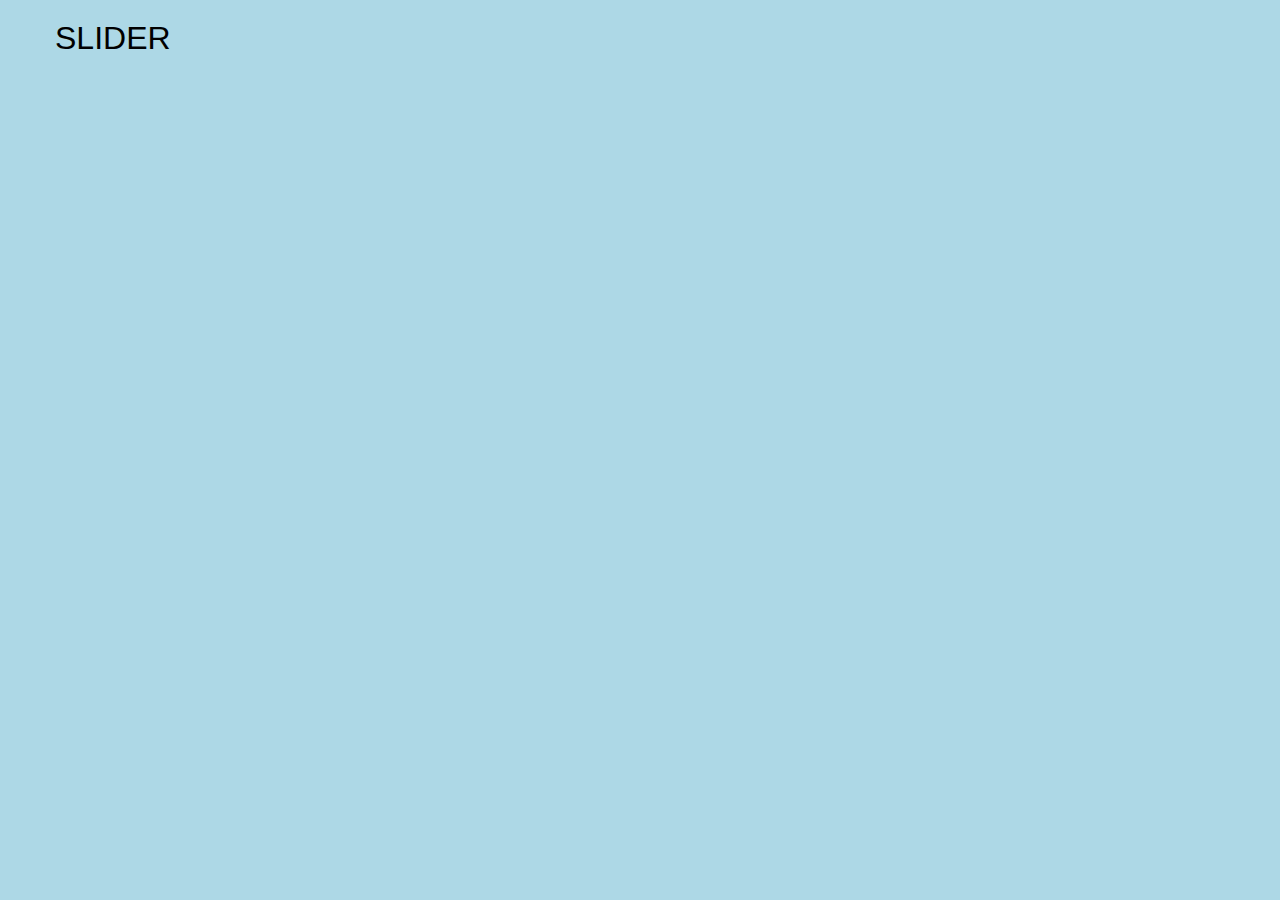
==== index.html @ 8c3f123d "finished slider" ====
<!DOCTYPE html>
<html lang="en">
<head>
    <meta charset="UTF-8">
    <meta http-equiv="X-UA-Compatible" content="IE=edge">
    <meta name="viewport" content="width=device-width, initial-scale=1.0">
    <title>Document</title>
    <link rel="stylesheet" href="./style.css">
</head>
<body>
    <main class="app-wrapper">
        <div class="container">
            <nav>
                <a href="./sliderVueJS/index.html">Slider</a>
            </nav>
        </div>
    </main>
</body>
</html>
---- style.css ----
/* global */
* {
    box-sizing: border-box;
    font-family: sans-serif;
}

body,
html {
    height: 100%;
    margin: 0;
}

.container {
    width: 100%;
    max-width: 1200px;
    padding: 0 15px;
    margin: 0 auto;
}

.app-wrapper {
    min-height: 100%;
    background-color: lightblue;
    padding: 20px 0;
}

a {
    text-decoration: none;
    color: black;
    font-size: 2rem;
    text-transform: uppercase;
}

nav {
    display: flex;
    justify-content: space-between;
    gap: 20px;
    width: 100%;
    margin-bottom: 2rem;
}

/* slider part */

.slider-wrapper {
    display: flex;
    flex-flow: column;
    align-items: center;
    height: 700px;
}

.slider-inner {
    display: flex;
    flex-direction: row-reverse;
    width: 100%;
    overflow: hidden;
    margin-bottom: 2rem;
    position: relative;
    height: 100%;
}

.slide {
    flex-basis: 100%;
    width: 100%;
    min-width: 100%;
    padding: 0 10px;
    height: 100%;
    position: relative;
    display: flex;
    flex-flow: column;
    align-items: center;
    position: absolute;
    left: 0;
    top: 0;
    opacity: 0;
    visibility: hidden;
    transition: opacity 0.4s;
}

.slide.active {
    opacity: 1;
    visibility: visible;
}

.slide img {
    object-fit: cover;
    width: 100%;
    height: 100%;
}

.slide .title {
    position: absolute;
    background-color: #fff;
    font-size: 2rem;
    padding: 5px 20px;
    bottom: 0;
}

.slider-controls {
    display: flex;
    justify-content: center;
    align-items: center;
    gap: 30px;
}

.btn {
    font-size: 2rem;
    font-weight: bold;
    background-color: transparent;
    border: 4px solid;
    color: black;
    display: flex;
    align-items: center;
    justify-content: center;
    cursor: pointer;
    padding: 5px 20px;
    border-radius: 10px;
}
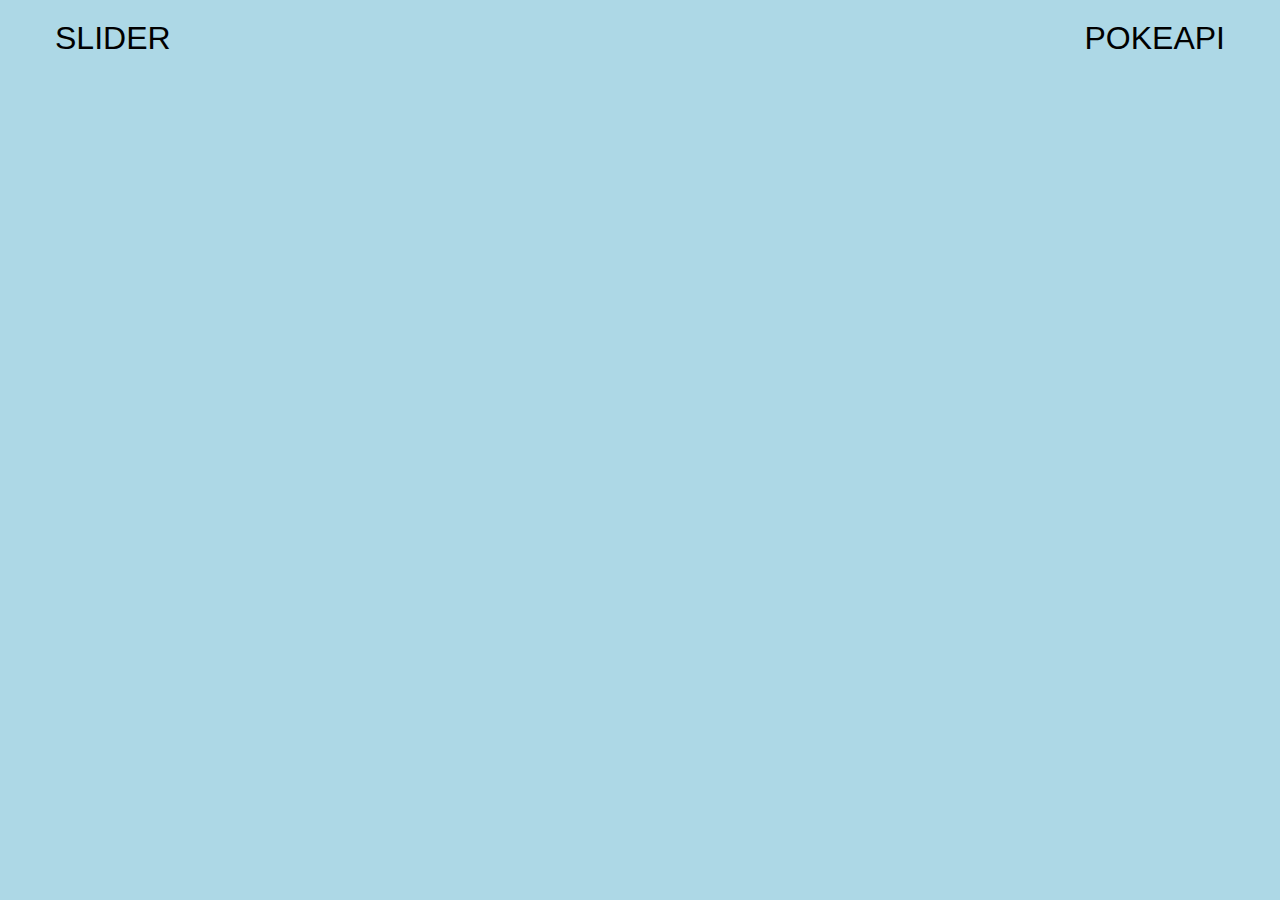
==== commit 9921b696: "added work with api" ====
--- a/index.html
+++ b/index.html
@@ -12,6 +12,7 @@
         <div class="container">
             <nav>
                 <a href="./sliderVueJS/index.html">Slider</a>
+                <a href="./apiVueJS/index.html">PokeAPI</a>
             </nav>
         </div>
     </main>
--- a/style.css
+++ b/style.css
@@ -113,4 +113,55 @@
     cursor: pointer;
     padding: 5px 20px;
     border-radius: 10px;
+}
+
+/* api part */
+
+.users-list-wrapper {
+    background-color: #fff;
+    border-radius: 30px;
+    box-shadow: 2px 2px 2px black;
+    width: 100%;
+    min-height: 500px;
+    padding: 30px;
+}
+
+.users-list {
+    list-style: none;
+    padding: 0;
+    margin: 0;
+}
+
+.users-list-item {
+    margin-bottom: 30px;
+    display: flex;
+    align-items: center;
+    justify-content: space-between;
+    gap: 30px;
+    border-bottom: 1px solid grey;
+    padding-bottom: 15px;
+}
+
+.users-list-item:last-of-type {
+    margin-bottom: 0;
+    border-bottom: none;
+    padding-bottom: 0;
+}
+
+.user-image {
+    width: 100px;
+    height: 100px;
+    object-fit: cover;
+}
+
+.btn-delete {
+    background-color: transparent;
+    border: 2px solid;
+    color: red;
+    border-radius: 5px;
+    display: flex;
+    align-items: center;
+    justify-content: center;
+    padding: 5px 20px;
+    cursor: pointer;
 }